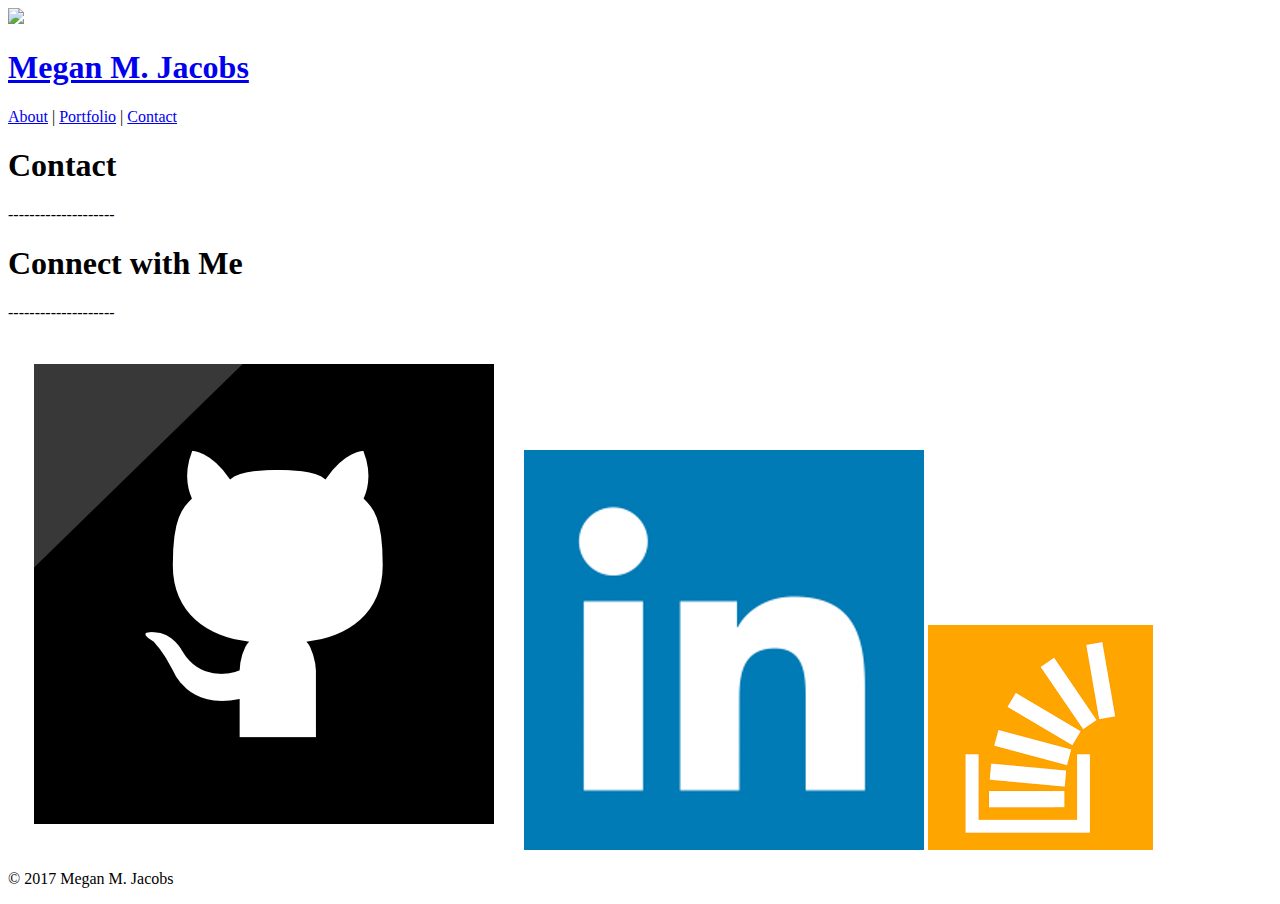
==== contact.html @ 9c0793e3 "html bare bones set up and css notes" ====
<!DOCTYPE html>
<html>

<head>
    <title>Megan M. Jacobs | Contact</title>
    <link rel="stylesheet" href="assets/style.css">
</head>

<body>
    <!-- Background Image can't seem to get this to download correclty the image is too small assets/images/pw_maze_white.png-->
    <img src="#">
    <!-- top nav bar -->
    <header>
        <div>
            <h1><a href="index.html">Megan M. Jacobs</a></h1></div>
        <div>
            <p><a href="index.html">About</a> | <a href="portfolio.html">Portfolio</a> | <a href="contact.html">Contact</a></p>
        </div>
    </header>
    <div>
        <h1>Contact</h1>
        <p>--------------------</p>
        <!-- Form -->
        <div>
        </div>
        <!-- Connect with Me box -->
        <div>
            <div>
                <h1>Connect with Me</h1></div>
            <p>--------------------</p>
            <!-- Icons -->
            <div>
                <a href="https://github.com/mjay13"><img src="assets/images/GitHubIcon.png"></a>
                <a href="https://www.linkedin.com/in/mjay13/"><img src="assets/images/LinkdinIcon.png"></a>
                <a href="https://meta.stackexchange.com/users/364793/mjay?tab=profile"><img src="assets/images/StackOverflowIcon.png"></a>
            </div>
        </div>
    </div>
    <footer>
        <p>&copy; 2017 Megan M. Jacobs</p>
    </footer>
</body>

</html>
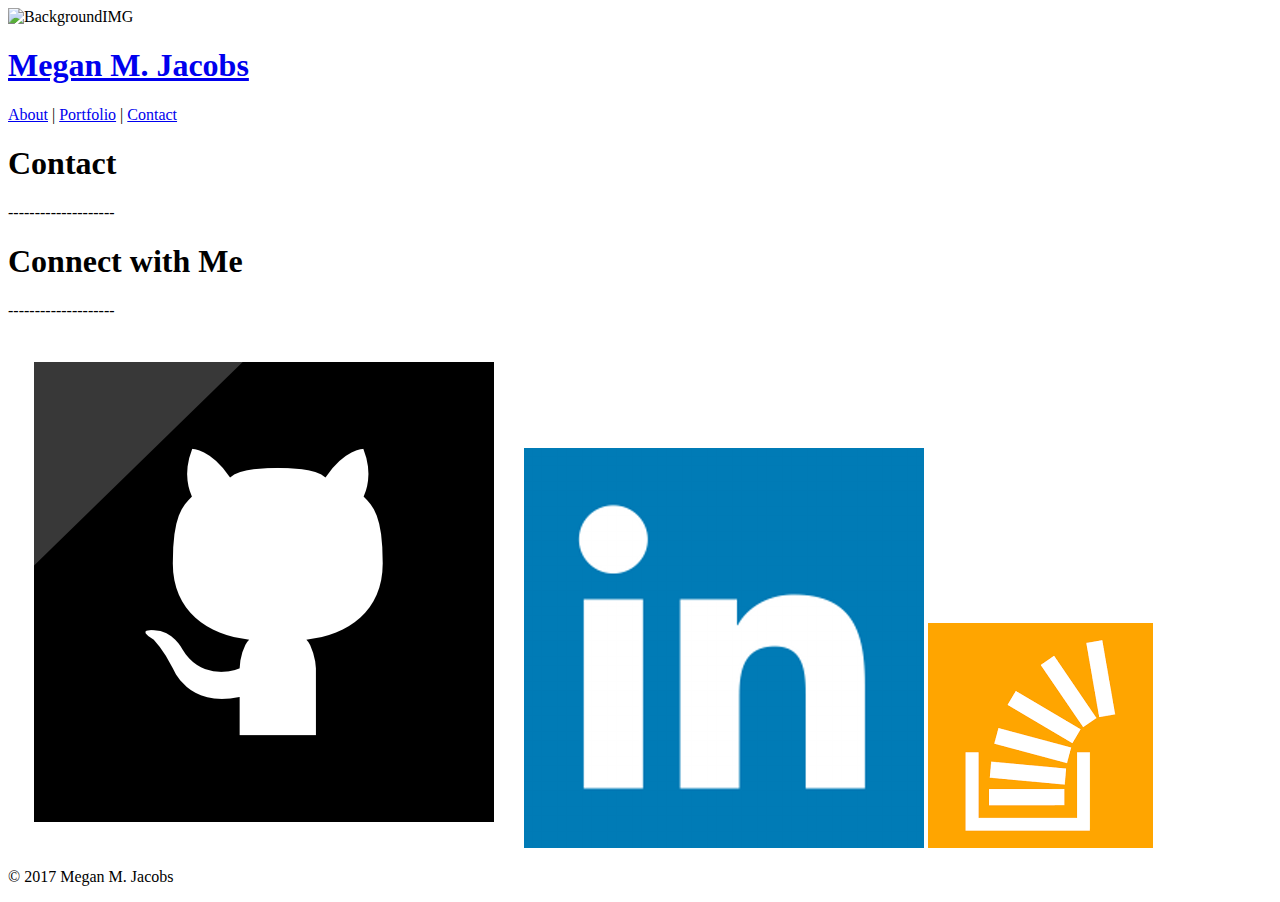
==== commit 80116409: "after linting added meta and alt attributes" ====
--- a/contact.html
+++ b/contact.html
@@ -3,12 +3,13 @@
 
 <head>
     <title>Megan M. Jacobs | Contact</title>
-    <link rel="stylesheet" href="assets/style.css">
+    <link rel="stylesheet" href="css/style.css">
+    <meta charset="UTF-8">
 </head>
 
 <body>
     <!-- Background Image can't seem to get this to download correclty the image is too small assets/images/pw_maze_white.png-->
-    <img src="#">
+    <img src="#" alt="BackgroundIMG">
     <!-- top nav bar -->
     <header>
         <div>
@@ -17,7 +18,7 @@
             <p><a href="index.html">About</a> | <a href="portfolio.html">Portfolio</a> | <a href="contact.html">Contact</a></p>
         </div>
     </header>
-    <div>
+    
         <h1>Contact</h1>
         <p>--------------------</p>
         <!-- Form -->
@@ -30,12 +31,13 @@
             <p>--------------------</p>
             <!-- Icons -->
             <div>
-                <a href="https://github.com/mjay13"><img src="assets/images/GitHubIcon.png"></a>
-                <a href="https://www.linkedin.com/in/mjay13/"><img src="assets/images/LinkdinIcon.png"></a>
-                <a href="https://meta.stackexchange.com/users/364793/mjay?tab=profile"><img src="assets/images/StackOverflowIcon.png"></a>
+            <!-- linter saying i need an alt attribte for the img tags but then when i add it, the linter says it's unneccesary? -->
+                <a href="https://github.com/mjay13" alt="GitHubIcon"><img src="assets/images/GitHubIcon.png"></a>
+                <a href="https://www.linkedin.com/in/mjay13/" alt="LinkdinIcon"><img src="assets/images/LinkdinIcon.png"></a>
+                <a href="https://meta.stackexchange.com/users/364793/mjay?tab=profile" alt="StackOverflowIcon"><img src="assets/images/StackOverflowIcon.png"></a>
             </div>
         </div>
-    </div>
+    
     <footer>
         <p>&copy; 2017 Megan M. Jacobs</p>
     </footer>
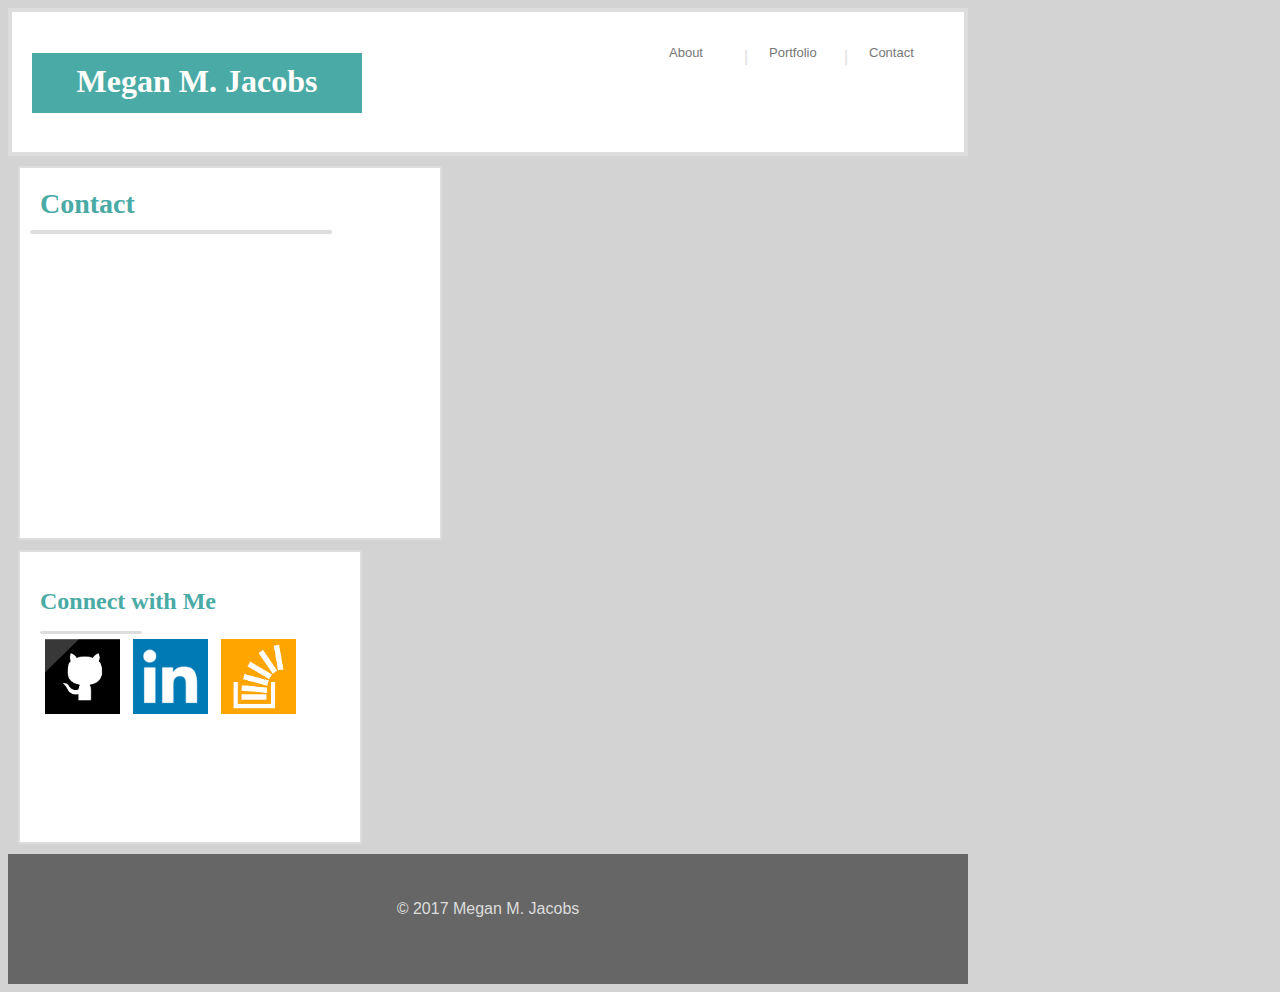
==== commit be58ad3c: "spread some styling to all pages" ====
--- a/contact.html
+++ b/contact.html
@@ -3,41 +3,46 @@
 
 <head>
     <title>Megan M. Jacobs | Contact</title>
-    <link rel="stylesheet" href="css/style.css">
+    <link rel="stylesheet" href="assets/css/style.css">
     <meta charset="UTF-8">
 </head>
 
 <body>
-    <!-- Background Image can't seem to get this to download correclty the image is too small assets/images/pw_maze_white.png-->
-    <img src="#" alt="BackgroundIMG">
+    <!-- Background Image can't seem to get this to download correclty the image is too small assets/images/pw_maze_white.png
+    <img src="#" alt="BackgroundIMG"> -->
     <!-- top nav bar -->
     <header>
         <div>
-            <h1><a href="index.html">Megan M. Jacobs</a></h1></div>
+            <h1 class="nameTitle"><a href="index.html">Megan M. Jacobs</a></h1>
+        </div>
         <div>
-            <p><a href="index.html">About</a> | <a href="portfolio.html">Portfolio</a> | <a href="contact.html">Contact</a></p>
+            <p class="mainText nav"><a href="contact.html">Contact</a></p>
+            <p class="verticalLines">|</p>
+            <p class="mainText nav"><a href="portfolio.html">Portfolio</a></p>
+            <p class="verticalLines">|</p>
+            <p class="mainText nav"><a href="index.html">About</a></p>
         </div>
     </header>
-    
-        <h1>Contact</h1>
-        <p>--------------------</p>
+    <div class="bodyBox">
+        <h1 class="bodyTitle">Contact</h1>
+        <div class="bodyLine"></div>
         <!-- Form -->
         <div>
         </div>
-        <!-- Connect with Me box -->
+    </div>
+    <!-- Connect with Me box -->
+    <div class="connect">
         <div>
-            <div>
-                <h1>Connect with Me</h1></div>
-            <p>--------------------</p>
-            <!-- Icons -->
-            <div>
+            <h1>Connect with Me</h1></div>
+        <div class="connectLine"></div>
+        <!-- Icons -->
+        <div>
             <!-- linter saying i need an alt attribte for the img tags but then when i add it, the linter says it's unneccesary? -->
-                <a href="https://github.com/mjay13" alt="GitHubIcon"><img src="assets/images/GitHubIcon.png"></a>
-                <a href="https://www.linkedin.com/in/mjay13/" alt="LinkdinIcon"><img src="assets/images/LinkdinIcon.png"></a>
-                <a href="https://meta.stackexchange.com/users/364793/mjay?tab=profile" alt="StackOverflowIcon"><img src="assets/images/StackOverflowIcon.png"></a>
-            </div>
+            <a href="https://github.com/mjay13" alt="GitHubIcon"><img class="socialIcons"  src="assets/images/GitHubIcon.png"></a>
+            <a href="https://www.linkedin.com/in/mjay13/" alt="LinkdinIcon"><img class="socialIcons"  src="assets/images/LinkdinIcon.png"></a>
+            <a href="https://meta.stackexchange.com/users/364793/mjay?tab=profile" alt="StackOverflowIcon"><img class="socialIcons" src="assets/images/StackOverflowIcon.png"></a>
         </div>
-    
+    </div>
     <footer>
         <p>&copy; 2017 Megan M. Jacobs</p>
     </footer>
--- a/assets/css/style.css
+++ b/assets/css/style.css
@@ -0,0 +1,206 @@
+/* Instruction Details
+
+
+The entire content area is 960px wide.
+The main section content is 650px wide.
+The sidebar is 270px wide.
+
+*/
+
+
+/* ----------General----------- */
+
+
+/* Background Image not working? */
+
+body {
+    background-color: lightgrey;
+    width: 960px;
+    align-items: center;
+}
+
+/* Header */
+
+header {
+    background-color: #ffffff;
+    border: solid;
+    border-color: #dddddd;
+    padding: 20px;
+    border-width: 4px;
+    border-radius: 0px;
+    margin: 0 auto;
+    height: 100px;
+}
+
+/* Font Specifications */
+
+h1 {
+    font-family: 'Georgia', Times, Times New Roman, serif;
+}
+
+p {
+    font-family: 'Arial', 'Helvetica Neue', Helvetica, sans-serif;
+}
+
+.mainText {
+    color: #777777;
+    font-size: 13px;
+}
+
+.verticalLines {
+    color: #dddddd;
+    height: 25px;
+    width: 25px;
+    float: right;
+}
+
+.bigLine {}
+
+.connectLine {}
+
+/* Title Name */
+
+.nameTitle {
+    background-color: #4aaaa5;
+    color: #ffffff;
+    width: 330px;
+    height: 50px;
+    text-align: center;
+    padding-top: 10px;
+    float: left;
+    vertical-align: middle;
+}
+
+/* Nav */
+
+.nav {
+    width: 75px;
+    height: 30px;
+    float: right;
+}
+
+/* Placement of Body */
+
+/* Body Title - About Me, Portfolio, Contact */
+
+.constrainedHeader {
+    width: 650px;
+    align-self: center;
+}
+
+.bodyTitle {
+    color: #4aaaa5;
+    width: 200px;
+    margin: 10px;
+    font-size: 28px;
+}
+
+.bodyLine {
+    width: 300px;
+    height: 2px;
+    background-color: #dddddd;
+    border: solid;
+    border-radius: 2px;
+    border-width: 1px;
+    border-color: #dddddd;
+}
+
+/* Connect with Me */
+
+.connect {
+    background-color: #ffffff;
+    color: #4aaaa5;
+    border: solid;
+    border-color: #dddddd;
+    padding: 20px;
+    border-width: 2px;
+    border-radius: 2px;
+    width: 300px;
+    height: 250px;
+    margin: 10px;
+    font-size: 12px;
+}
+
+.connectLine {
+    width: 100px;
+    height: 1px;
+    background-color: #dddddd;
+    border: solid;
+    border-radius: 2px;
+    border-width: 1px;
+    border-color: #dddddd;
+}
+
+/* Social Icons */
+
+.socialIcons {
+    width: 75px;
+    height: 75px;
+    margin: 5px;
+}
+
+/* Footer */
+
+footer {
+    background-color: #666666;
+    width: 960px;
+    color: #dddddd;
+    text-align: center;
+    border-top: 10px #4aaaa5;
+    height: 100px;
+    padding-top: 30px;
+}
+
+.clear::after {
+    content: "";
+    display: blcok;
+    clear: both;
+}
+
+/* Anchors */
+
+a,
+a:visited,
+a:hover,
+a:active {
+    text-decoration: none !important;
+    color: inherit;
+}
+
+
+
+/* -----------Specifics---------- */
+
+
+
+/* About Me */
+
+.bodyBox {
+    border: solid;
+    border-color: #dddddd;
+    background-color: #ffffff;
+    padding: 20px;
+    border-width: 2px;
+    border-radius: 2px;
+    width: 400px;
+    height: 350px;
+    margin: 10px;
+    padding: 10px;
+}
+
+/* Profile Image */
+
+
+/* Contact */
+
+
+/* Portfolio */
+
+
+/* Rezise Images */
+
+.profileIMG {
+    width: 75px;
+    height: 75px;
+    margin: 10px;
+}